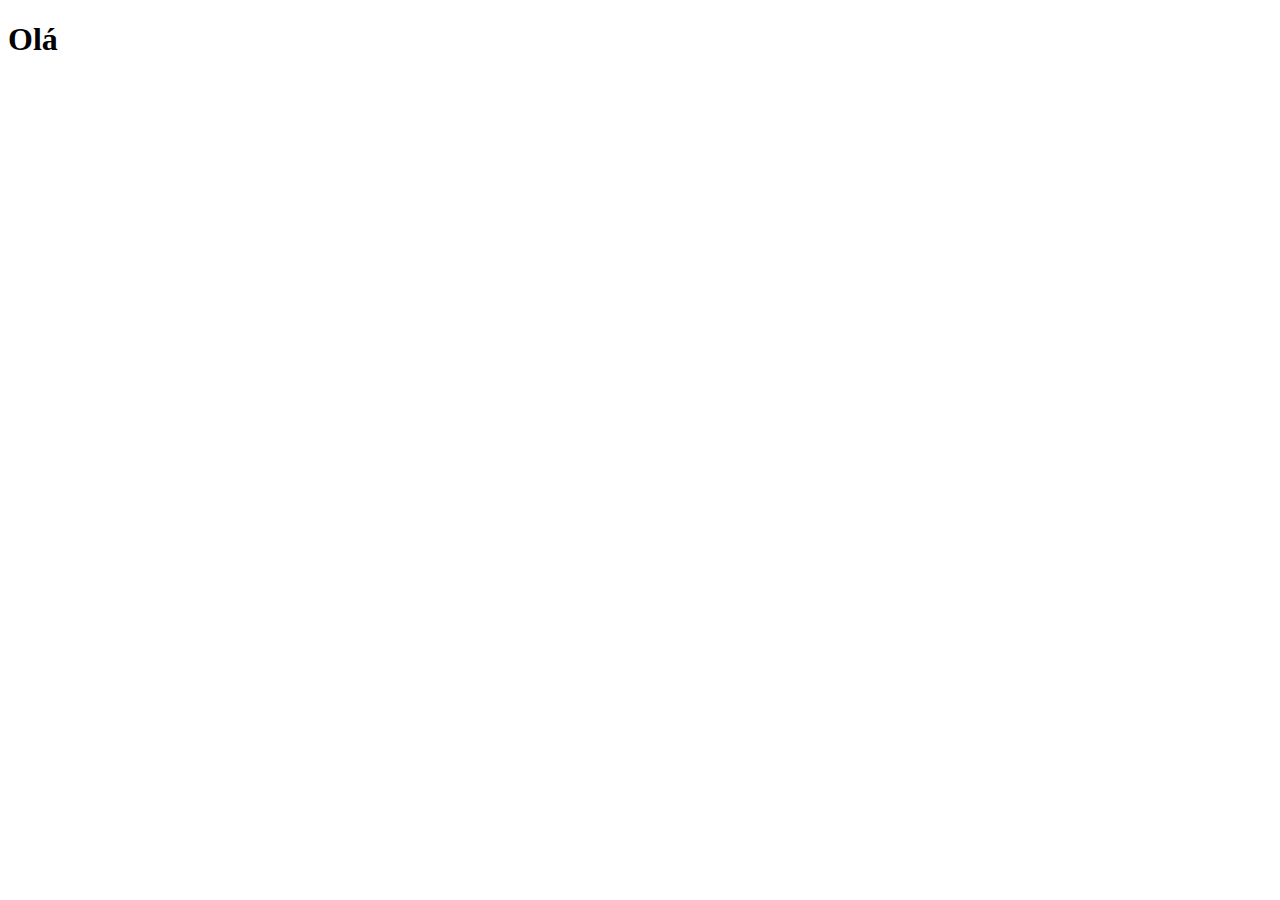
==== projeto-social/social.html @ 6afb4549 "play" ====
<!DOCTYPE html>
<html lang="pt-br">
<head>
    <meta charset="UTF-8">
    <meta http-equiv="X-UA-Compatible" content="IE=edge">
    <meta name="viewport" content="width=device-width, initial-scale=1.0">
    <title>Redes Sociais</title>
    <link rel="shortcut icon" href="favicon.ico" type="image/x-icon">
</head>
<body>
    <h1>Olá</h1>
</body>
</html>
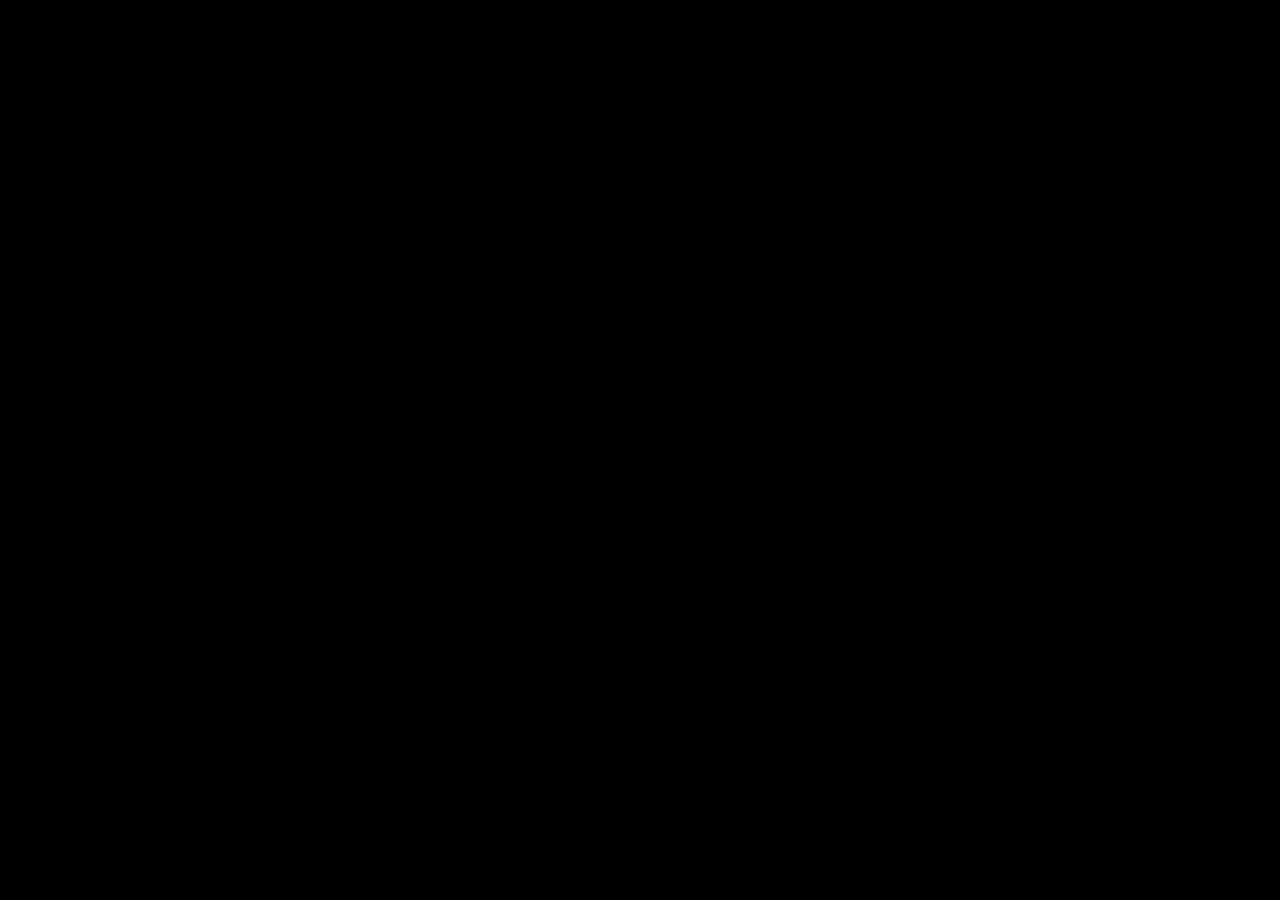
==== commit c8617af1: "criei tela home" ====
--- a/projeto-social/social.html
+++ b/projeto-social/social.html
@@ -6,8 +6,18 @@
     <meta name="viewport" content="width=device-width, initial-scale=1.0">
     <title>Redes Sociais</title>
     <link rel="shortcut icon" href="favicon.ico" type="image/x-icon">
+    <link rel="stylesheet" href= "estilosocial.css">
 </head>
 <body>
-    <h1>Olá</h1>
+   <main>
+    <section id="telefone">
+
+        <iframe src="home.html" name="tela" id="tela" frameborder="0"></iframe>
+
+    </section>
+    <section id="redes-sociais">
+
+    </section>
+   </main>
 </body>
 </html>--- a/projeto-social/estilosocial.css
+++ b/projeto-social/estilosocial.css
@@ -0,0 +1,46 @@
+@charset "UTF-8";
+
+* {
+    margin: 0px;
+    padding: 0px;
+    font-family: Arial, Helvetica, sans-serif;
+}
+
+html, body {
+    height: 100vh;
+    width: 100vw;
+    background-color: black;
+}
+
+body {
+    background: url('imagens/fundo-madeira.jpg') no-repeat top center;
+    background-position: cover;
+    background-attachment: fixed;
+}
+
+main {
+    height: 100vh;
+    position: relative;
+}
+
+section#telefone {
+    position: absolute;
+    top: 50%;
+    left: 50%;
+    transform: translate(-50%, -50%);
+    height: 627px;
+    width: 311px;
+    background: url('imagens/frame-iphone.png') no-repeat;
+}
+
+iframe#tela {
+    position: relative;
+    top: 80px;
+    left: 22px;
+    width: 269px;
+    height: 471px;
+}
+
+section#redes-sociais {
+
+}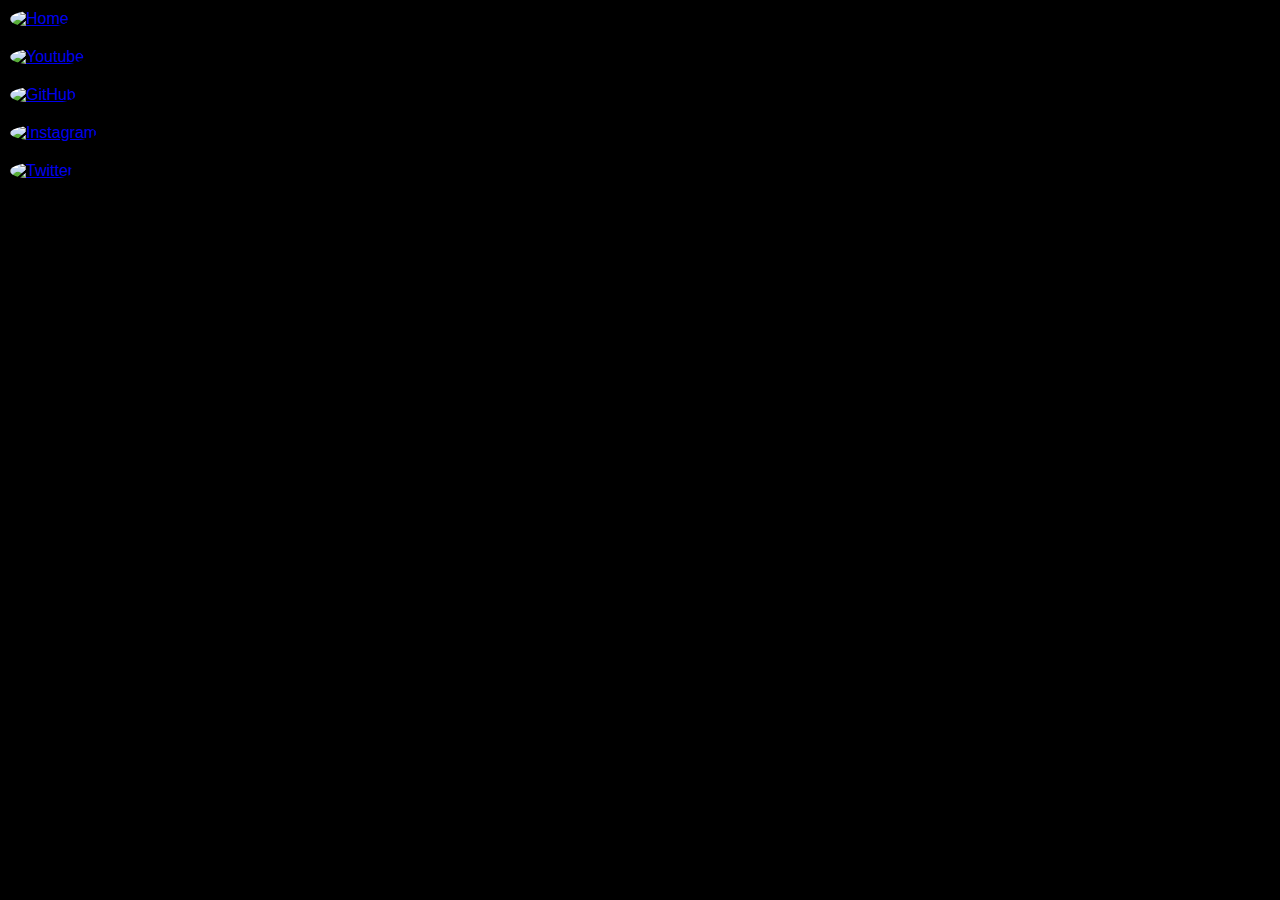
==== commit cdccc6ae: "Pronto" ====
--- a/projeto-social/social.html
+++ b/projeto-social/social.html
@@ -12,11 +12,17 @@
    <main>
     <section id="telefone">
 
-        <iframe src="home.html" name="tela" id="tela" frameborder="0"></iframe>
+        <iframe src="home.html" name="tela" id="tela" frameborder="0">
+            Seu navegador não é compatível!
+        </iframe>
 
     </section>
     <section id="redes-sociais">
-
+        <a href="home.html" target="tela"> <img src="imagens/logo-home.jpg" alt="Home"></a><br>
+        <a href="yt.html" target="tela"><img src="imagens/logo-youtube.jpg" alt="Youtube"></a><br>
+        <a href="gh.html" target="tela"><img src="imagens/logo-github.jpg" alt="GitHub"></a><br>
+        <a href="insta.html" target="tela"><img src="imagens/logo-instagram.jpg" alt="Instagram"></a><br>
+        <a href="twiter.html" target="tela"><img src="imagens/logo-twitter.jpg" alt="Twitter"></a>
     </section>
    </main>
 </body>
--- a/projeto-social/estilosocial.css
+++ b/projeto-social/estilosocial.css
@@ -35,12 +35,25 @@
 
 iframe#tela {
     position: relative;
-    top: 80px;
+    top: 81px;
     left: 22px;
-    width: 269px;
+    width: 268px;
     height: 471px;
 }
 
 section#redes-sociais {
+    text-align: left;
+}
 
+section#redes-sociais img {
+    width: 50px;
+    margin: 10px;
+    border-radius: 50%;
+    box-shadow: 2px 2px 5px black;
+    box-sizing: border-box;
+}
+
+section#redes-sociais img:hover {
+    border: 2px solid white;
+    transform: translate(-3px, -3px);
 }